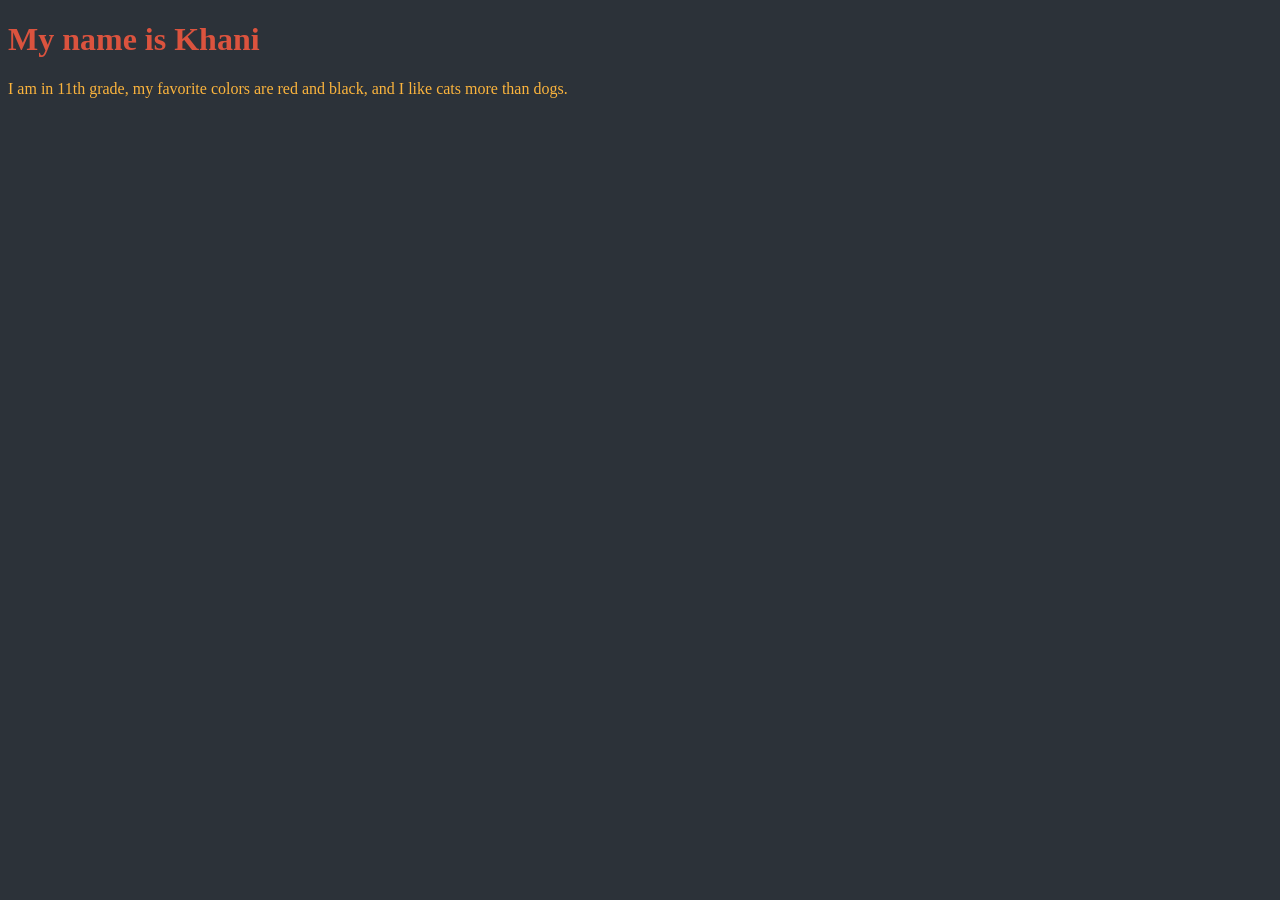
==== index.html @ 41116a58 "Created new html file" ====
<!DOCTYPE html>
<html>
    <head>
        <title> My Personal Introduction </title>
        <style>
            body {
                background-color: #2c3239;
            }

        h1 {
            color: #db533e;
        }

        p {
            color: #fbb43d;
        }
        </style>
    </head>
    <body>
        <h1> My name is Khani </h1>
        <p> I am in 11th grade, my favorite colors are red and black, and I like cats more than dogs.</p>
    </body>
</html>
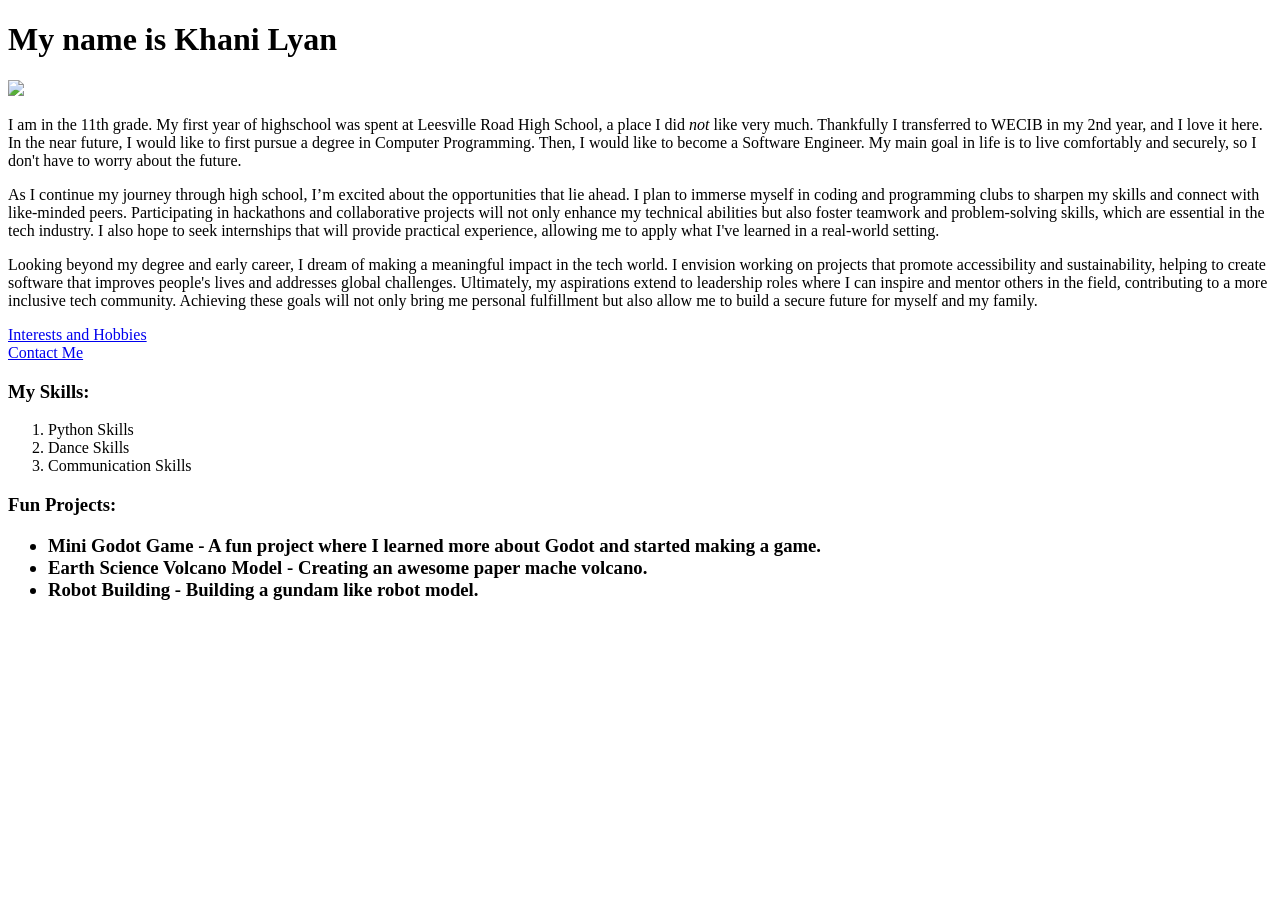
==== commit 8e72bde8: "Created first portion of website" ====
--- a/index.html
+++ b/index.html
@@ -1,23 +1,29 @@
 <!DOCTYPE html>
 <html>
     <head>
-        <title> My Personal Introduction </title>
-        <style>
-            body {
-                background-color: #2c3239;
-            }
-
-        h1 {
-            color: #db533e;
-        }
-
-        p {
-            color: #fbb43d;
-        }
-        </style>
+        <title> Khani Lyan </title>
     </head>
     <body>
-        <h1> My name is Khani </h1>
-        <p> I am in 11th grade, my favorite colors are red and black, and I like cats more than dogs.</p>
+        <h1> My name is Khani Lyan </h1>
+        <img src="https://t3.ftcdn.net/jpg/06/23/83/12/360_F_623831278_UGdz5yr06waGsb23X9V4FOF4I9bH5zbx.jpg">
+        <p> I am in the 11th grade. My first year of highschool was spent at Leesville Road High School, a place I did <em>not</em> like very much. Thankfully I transferred to WECIB in my 2nd year, and I love it here. In the near future, I would like to first pursue a degree in Computer Programming. Then, I would like to become a Software Engineer. My main goal in life is to live comfortably and securely, so I don't have to worry about the future.</p>
+        <p> As I continue my journey through high school, I’m excited about the opportunities that lie ahead. I plan to immerse myself in coding and programming clubs to sharpen my skills and connect with like-minded peers. Participating in hackathons and collaborative projects will not only enhance my technical abilities but also foster teamwork and problem-solving skills, which are essential in the tech industry. I also hope to seek internships that will provide practical experience, allowing me to apply what I've learned in a real-world setting.</p>
+        <p> Looking beyond my degree and early career, I dream of making a meaningful impact in the tech world. I envision working on projects that promote accessibility and sustainability, helping to create software that improves people's lives and addresses global challenges. Ultimately, my aspirations extend to leadership roles where I can inspire and mentor others in the field, contributing to a more inclusive tech community. Achieving these goals will not only bring me personal fulfillment but also allow me to build a secure future for myself and my family.</p>
+        <a href="interests.html">Interests and Hobbies</a>
+        <br>
+        <a href="contact.html">Contact Me</a>
+        <h3> My Skills: </h3>
+        <ol>
+            <li> Python Skills </li>
+            <li> Dance Skills </li>
+            <li> Communication Skills </li>
+        </ol>
+        <h3> Fun Projects: 
+        <ul>
+            <li> Mini Godot Game - A fun project where I learned more about Godot and started making a game. </li>
+            <li> Earth Science Volcano Model - Creating an <strong>awesome</strong> paper mache volcano.</li>
+            <li> Robot Building - Building a gundam like robot model. </li>
+        </ul>
+        </h3>
     </body>
 </html>
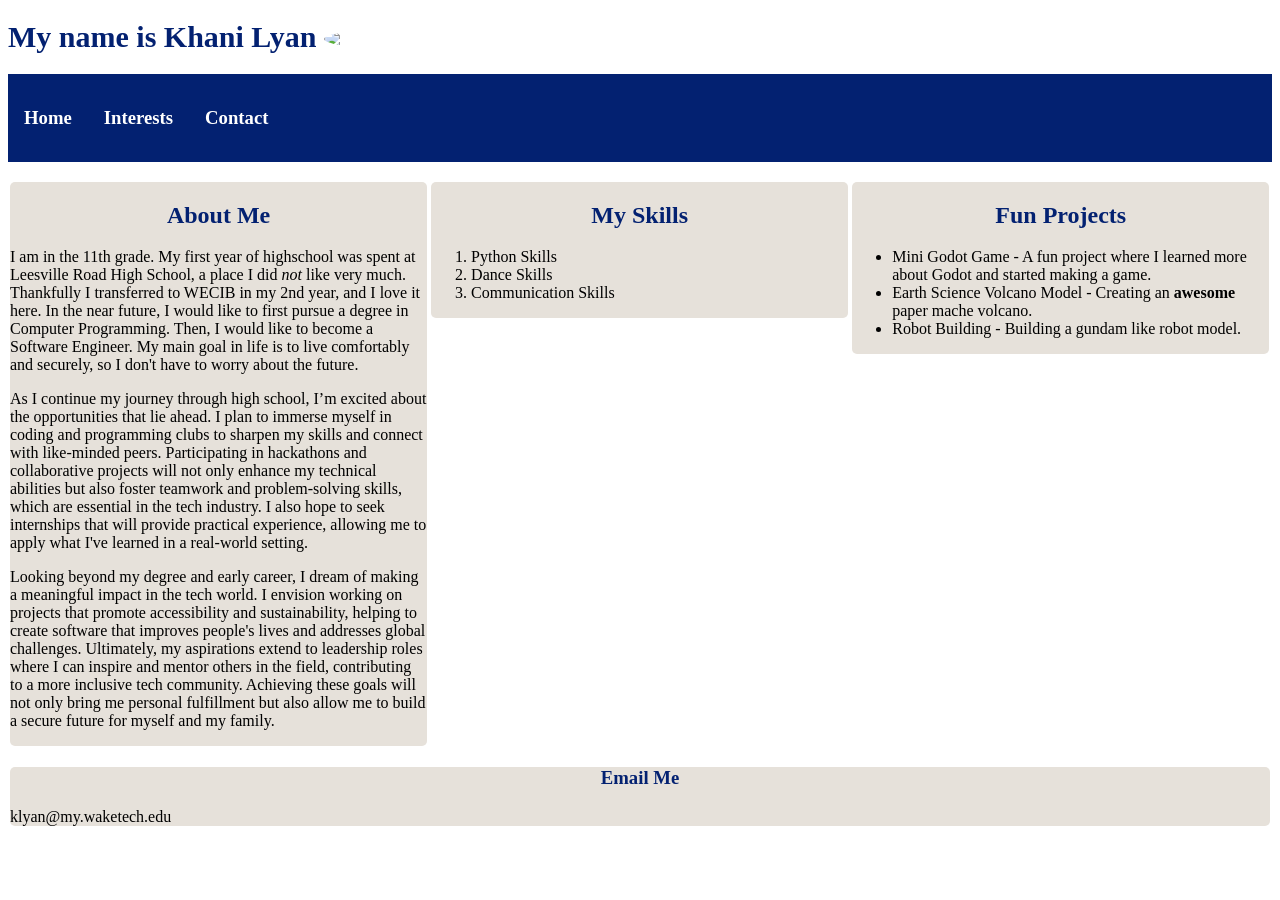
==== commit ff2eb551: "finished css styling" ====
--- a/index.html
+++ b/index.html
@@ -2,28 +2,57 @@
 <html>
     <head>
         <title> Khani Lyan </title>
+        <link rel="stylesheet" href="./styles.css">
     </head>
+    <header>
+        <h1 class="name"> 
+            My name is Khani Lyan
+            <img class="profilepic" src="https://t3.ftcdn.net/jpg/06/23/83/12/360_F_623831278_UGdz5yr06waGsb23X9V4FOF4I9bH5zbx.jpg">
+        </h1>
+        <nav>
+            <ul class="navBar">
+                <li><a class="navLink active" href="./index.html"><h3>Home</h3></a></li>
+                <li><a class="navLink" href="./interests.html"><h3>Interests</h3></a></li>
+                <li><a class="navLink" href="./contact.html"><h3>Contact</h3></a></li>
+            </ul>
+        </nav> 
+    </header>
+    <br>
     <body>
-        <h1> My name is Khani Lyan </h1>
-        <img src="https://t3.ftcdn.net/jpg/06/23/83/12/360_F_623831278_UGdz5yr06waGsb23X9V4FOF4I9bH5zbx.jpg">
-        <p> I am in the 11th grade. My first year of highschool was spent at Leesville Road High School, a place I did <em>not</em> like very much. Thankfully I transferred to WECIB in my 2nd year, and I love it here. In the near future, I would like to first pursue a degree in Computer Programming. Then, I would like to become a Software Engineer. My main goal in life is to live comfortably and securely, so I don't have to worry about the future.</p>
+        <main class="row"> <!--Begin one row of 3-columns-->
+            <section class="column card"> <!-- Left Column-->
+                <article> 
+                    <h2 class="sectiontitle">About Me</h2> 
+                    <p> I am in the 11th grade. My first year of highschool was spent at Leesville Road High School, a place I did <em>not</em> like very much. Thankfully I transferred to WECIB in my 2nd year, and I love it here. In the near future, I would like to first pursue a degree in Computer Programming. Then, I would like to become a Software Engineer. My main goal in life is to live comfortably and securely, so I don't have to worry about the future.</p>
         <p> As I continue my journey through high school, I’m excited about the opportunities that lie ahead. I plan to immerse myself in coding and programming clubs to sharpen my skills and connect with like-minded peers. Participating in hackathons and collaborative projects will not only enhance my technical abilities but also foster teamwork and problem-solving skills, which are essential in the tech industry. I also hope to seek internships that will provide practical experience, allowing me to apply what I've learned in a real-world setting.</p>
         <p> Looking beyond my degree and early career, I dream of making a meaningful impact in the tech world. I envision working on projects that promote accessibility and sustainability, helping to create software that improves people's lives and addresses global challenges. Ultimately, my aspirations extend to leadership roles where I can inspire and mentor others in the field, contributing to a more inclusive tech community. Achieving these goals will not only bring me personal fulfillment but also allow me to build a secure future for myself and my family.</p>
-        <a href="interests.html">Interests and Hobbies</a>
-        <br>
-        <a href="contact.html">Contact Me</a>
-        <h3> My Skills: </h3>
-        <ol>
-            <li> Python Skills </li>
-            <li> Dance Skills </li>
-            <li> Communication Skills </li>
-        </ol>
-        <h3> Fun Projects: 
-        <ul>
-            <li> Mini Godot Game - A fun project where I learned more about Godot and started making a game. </li>
-            <li> Earth Science Volcano Model - Creating an <strong>awesome</strong> paper mache volcano.</li>
-            <li> Robot Building - Building a gundam like robot model. </li>
-        </ul>
-        </h3>
+                </article>
+            </section>
+                <section class="column card"> <!-- Middle Column-->
+                    <article><h2 class="sectiontitle">My Skills</h2>
+                        <ol>
+                            <li> Python Skills </li>
+                            <li> Dance Skills </li>
+                            <li> Communication Skills </li>
+                        </ol>
+                    </article>
+                </section>
+            <section class="column card">
+                <article><h2 class="sectiontitle">Fun Projects</h2>
+                    <ul>
+                        <li> Mini Godot Game - A fun project where I learned more about Godot and started making a game. </li>
+                        <li> Earth Science Volcano Model - Creating an <strong>awesome</strong> paper mache volcano.</li>
+                        <li> Robot Building - Building a gundam like robot model. </li>
+                    </ul>
+                </article>
+            </section>
+        </main>
     </body>
+    <footer>
+        <article class="card"><h3 class="sectiontitle">Email Me</h3>
+            <p id="contactinfo">
+                klyan@my.waketech.edu
+           </p>
+       </section>
+    </footer>
 </html>
--- a/styles.css
+++ b/styles.css
@@ -0,0 +1,71 @@
+/* Color Palette:
+Light Shades: #032171;
+Light Accent: #FFFFFF;
+Main Brand Color: #F4C41E;
+Dark Accent: #E6E1DA;
+Dark Shades: #CDC7BF;
+*/
+
+.name{
+    color: #032171;
+    font-family:'Times New Roman', Times, serif;
+    font-size: 30px;
+}
+
+img {
+    border-radius: 50%;
+    width: 100px;
+    display: inline-block; 
+}
+
+.navBar{
+    list-style-type: none;
+    margin: 0;
+    padding: 0;
+    position:sticky;
+    top:0;
+    overflow: hidden;
+    background-color:#032171;
+    height:auto;
+}
+
+.navBar li{
+    float: left;
+    border-right: 1px;
+}
+
+.navBar li a{
+    display: block;
+    color: white;
+    text-align: center;
+    padding: 14px 16px;
+    text-decoration: none;
+}
+
+.column{
+    float: left;
+    width: 33%;
+}
+.row:after{
+    content: "";
+    display: table;
+    clear:both;
+}
+
+@media screen and (max-width: 600px){
+    .column{
+        width:100%;
+    }
+}
+
+.sectiontitle{
+    color: #032171;
+    text-align:center
+}
+
+.card{
+    border: 3px #aaacb3;
+    background-color: #E6E1DA;
+    border-radius: 5px;
+    margin: 2px;
+}
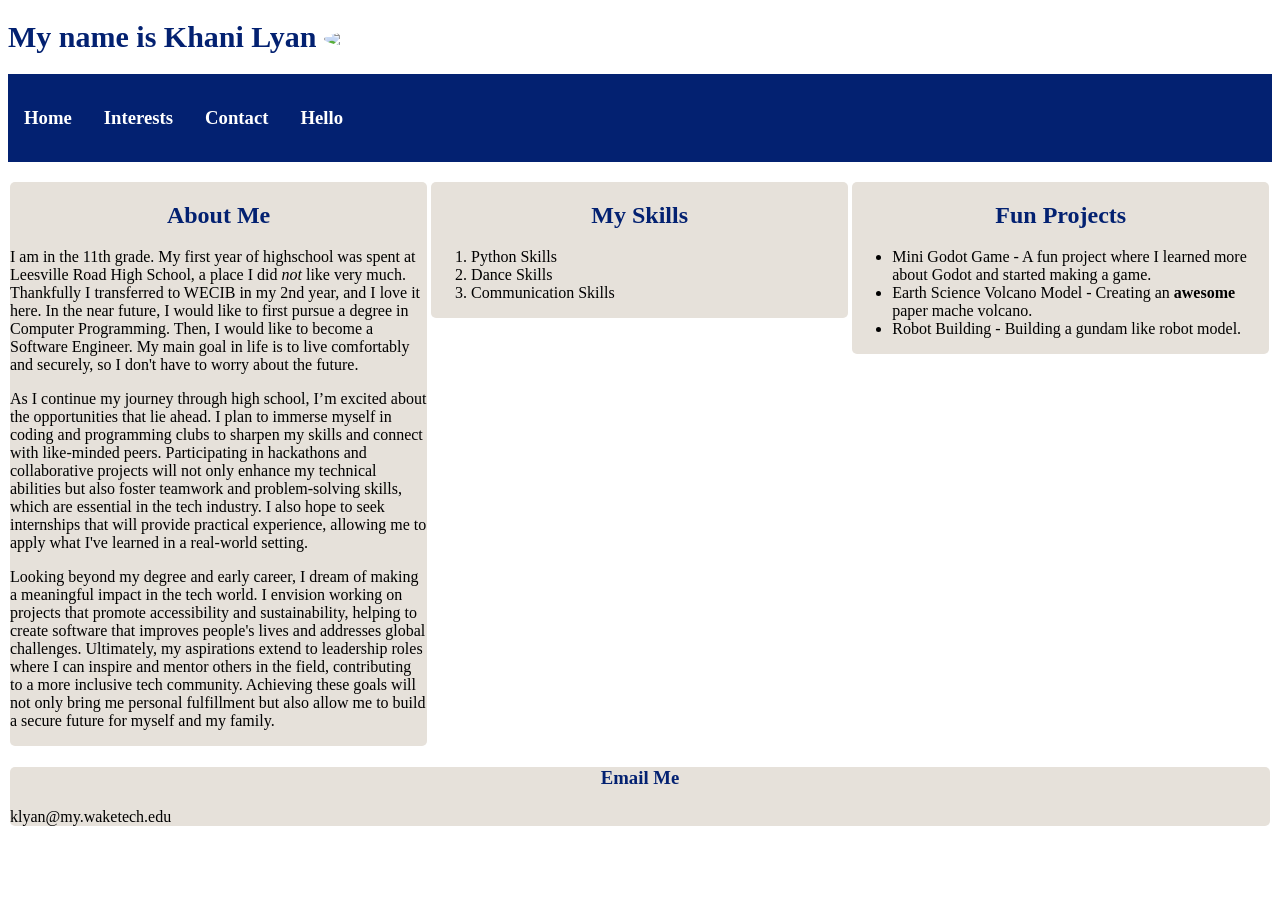
==== commit ed30fd62: "added python html link" ====
--- a/index.html
+++ b/index.html
@@ -14,6 +14,7 @@
                 <li><a class="navLink active" href="./index.html"><h3>Home</h3></a></li>
                 <li><a class="navLink" href="./interests.html"><h3>Interests</h3></a></li>
                 <li><a class="navLink" href="./contact.html"><h3>Contact</h3></a></li>
+                <li><a class="navLink" href="./hello.html"><h3>Hello</h3></a></li>
             </ul>
         </nav> 
     </header>
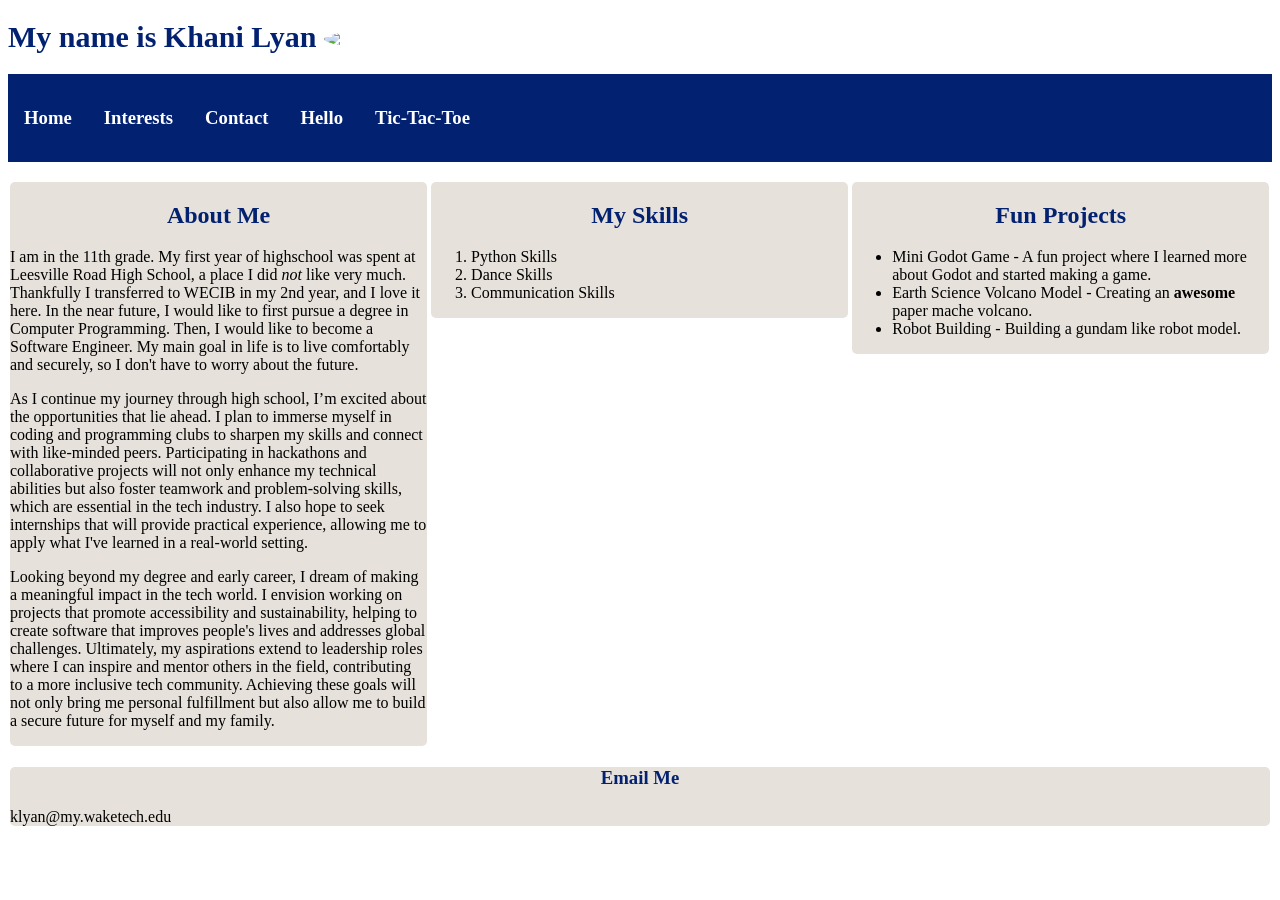
==== commit 7f6a4c62: "tictactoe stuff" ====
--- a/index.html
+++ b/index.html
@@ -15,6 +15,8 @@
                 <li><a class="navLink" href="./interests.html"><h3>Interests</h3></a></li>
                 <li><a class="navLink" href="./contact.html"><h3>Contact</h3></a></li>
                 <li><a class="navLink" href="./hello.html"><h3>Hello</h3></a></li>
+                <li><a class="navLink" href="./tictactoe.html" target="_blank"><h3>Tic-Tac-Toe</h3></a></li>
+
             </ul>
         </nav> 
     </header>
